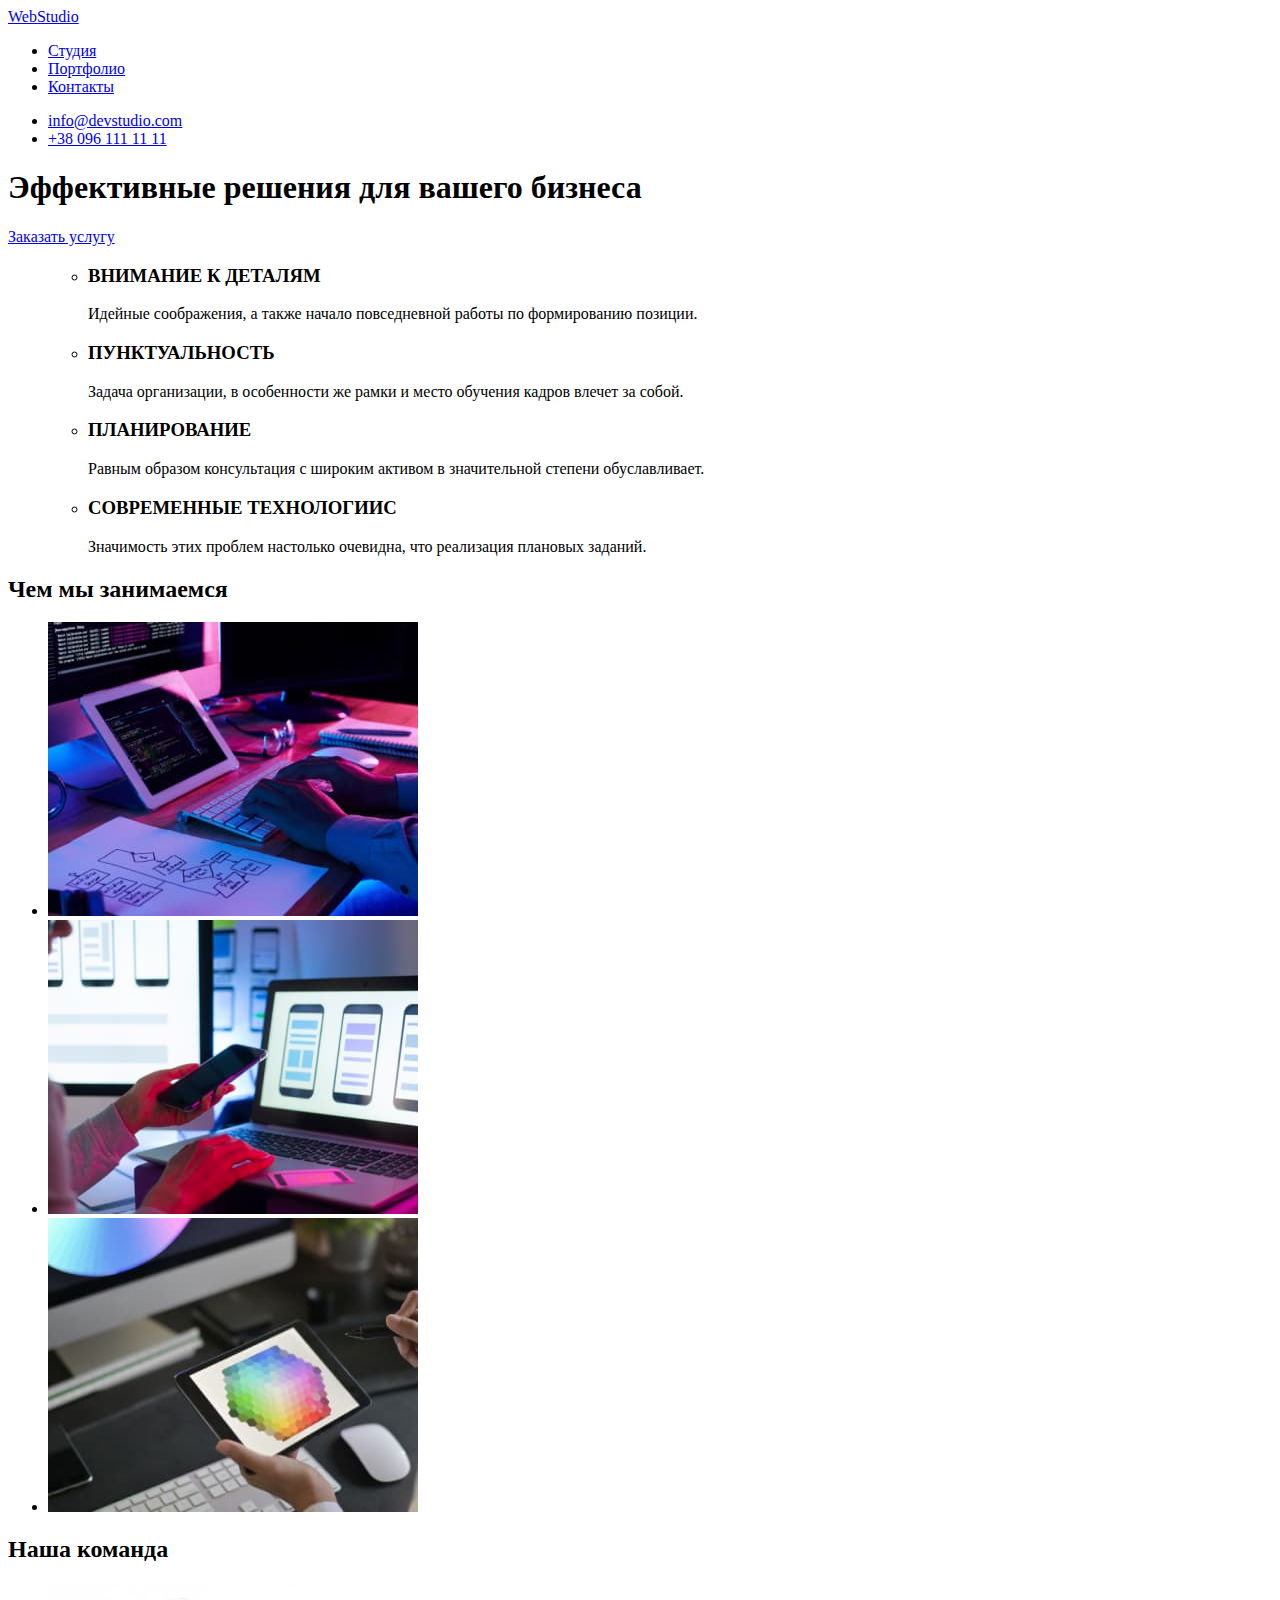
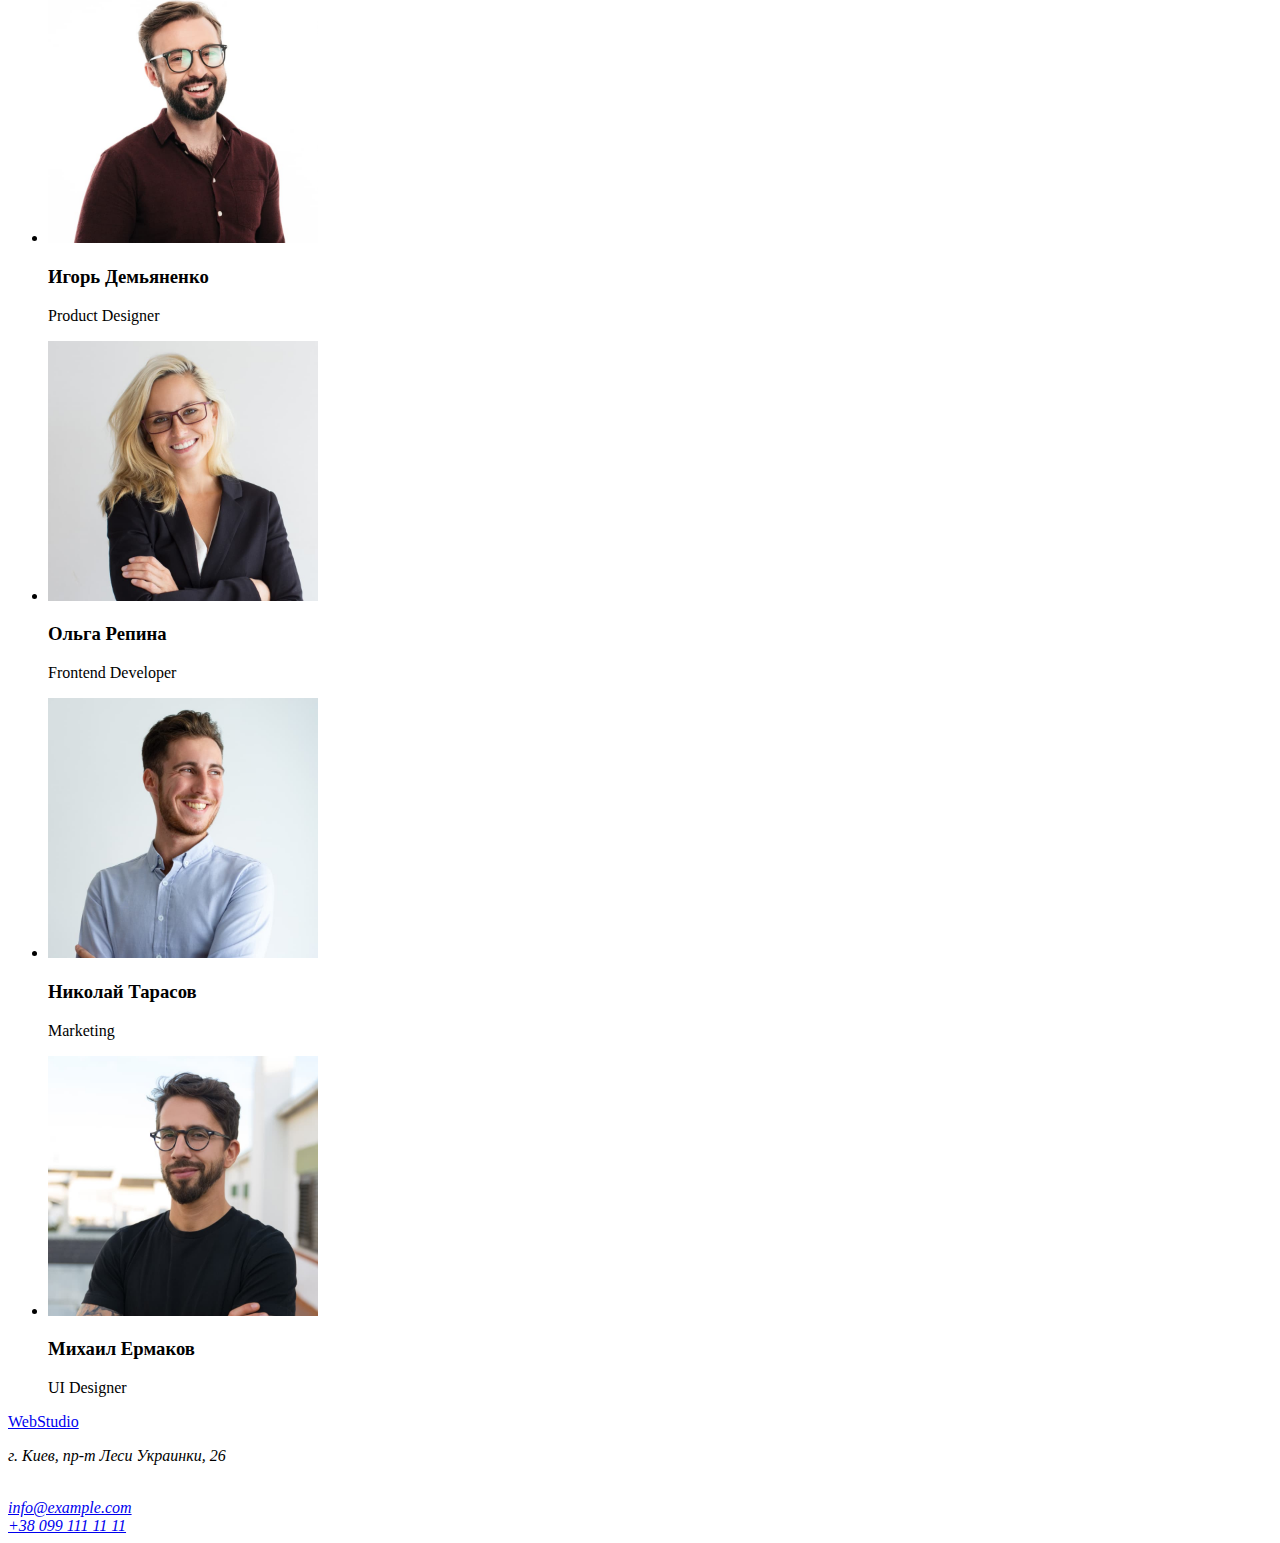
==== index.html @ d48f749d "new" ====
<!DOCTYPE html>
<html lang="ru">
<head>
    <meta charset="UTF-8">
    <meta name="viewport" content="width=device-width, initial-scale=1.0">
    <title>Эффективные решения для вашего бизнеса</title>
</head>
<body>
    <header>
        <nav>
            <a href="#top">
                <span>Web</span>Studio</a>
            <ul>
                <li>
                    <a href="#">Студия</a>
                </li>
                <li>
                    <a href="#">Портфолио</a>
                </li>
                <li>
                    <a href="#">Контакты</a>
                </li>
            </ul>
            <ul>
                <li>
                    <a href="#">info@devstudio.com</a>
                </li>
                <li>
                    <a href="tel:+380961111111">+38 096 111 11 11</a>
                </li>
            </ul>
        </nav>
    </header>
    <main id="top">
        <section>
            <h1>Эффективные решения для вашего бизнеса</h1>
            <a href="#">Заказать услугу</a>
        </section>
        <section>
            <!-- <h2>about-us</h2> -->
            <ul>
                <ul>
                    <li>
                        <h3>ВНИМАНИЕ К ДЕТАЛЯМ</h3>
                        <p>Идейные соображения, а также
                            начало повседневной работы по
                            формированию позиции.
                        </p>
                    </li>
                </ul>
                <ul>
                    <li>
                        <h3>ПУНКТУАЛЬНОСТЬ</h3>
                        <p>Задача организации, в особенности
                            же рамки и место обучения кадров
                            влечет за собой.
                        </p>
                    </li>
                </ul>
                <ul>    
                    <li>
                        <h3>ПЛАНИРОВАНИЕ</h3>
                        <p>Равным образом консультация с
                            широким активом в значительной
                            степени обуславливает.</p>
                    </li>
                </ul>
                <ul>   
                    <li>
                        <h3>СОВРЕМЕННЫЕ ТЕХНОЛОГИИС</h3>
                        <p>Значимость этих проблем настолько
                            очевидна, что реализация плановых
                            заданий.
                        </p>
                   </li>
                </ul>
            </ul>
        </section>
        <section>
            <h2>Чем мы занимаемся</h2>
            <ul>
                <li>
                    <img src="images/box1.jpg" alt="img" width="370" />
                </li>
                <li>
                    <img src="images/box2.jpg" alt="img" width="370" />
                </li>
                <li>
                    <img src="images/box3.jpg" alt="img" width="370" />
                </li>
            </ul>
        </section>
        <section>
            <h2>Наша команда</h2>
            <ul>
                <li>
                    <img src="images/img1.jpg" alt="img" width="270" />
                    <h3>Игорь Демьяненко</h3>
                    <p>Product Designer</p>
                </li>
                <li>
                    <img src="images/img2.jpg" alt="img" width="270" />
                    <h3>Ольга Репина</h3>
                    <p>Frontend Developer</p>
                </li>
                <li>
                    <img src="images/img3.jpg" alt="img" width="270" />
                    <h3>Николай Тарасов</h3>
                    <p>Marketing</p>
                </li>
                <li>
                    <img src="images/img4.jpg" alt="img" width="270" />
                    <h3>Михаил Ермаков</h3>
                    <p>UI Designer</p>
                </li>
            </ul>
        </section>
    </main>
    <footer>
        <a href="#top">
            <span>Web</span>Studio</a>  
        <address>
            <p>г. Киев, пр-т Леси Украинки, 26</p><br/>
            <a href="mailto:info@example.com">info@example.com</a><br/>
            <a href="tel:+380991111111">+38 099 111 11 11</a>
          </address>
    </footer>
</body>
</html>
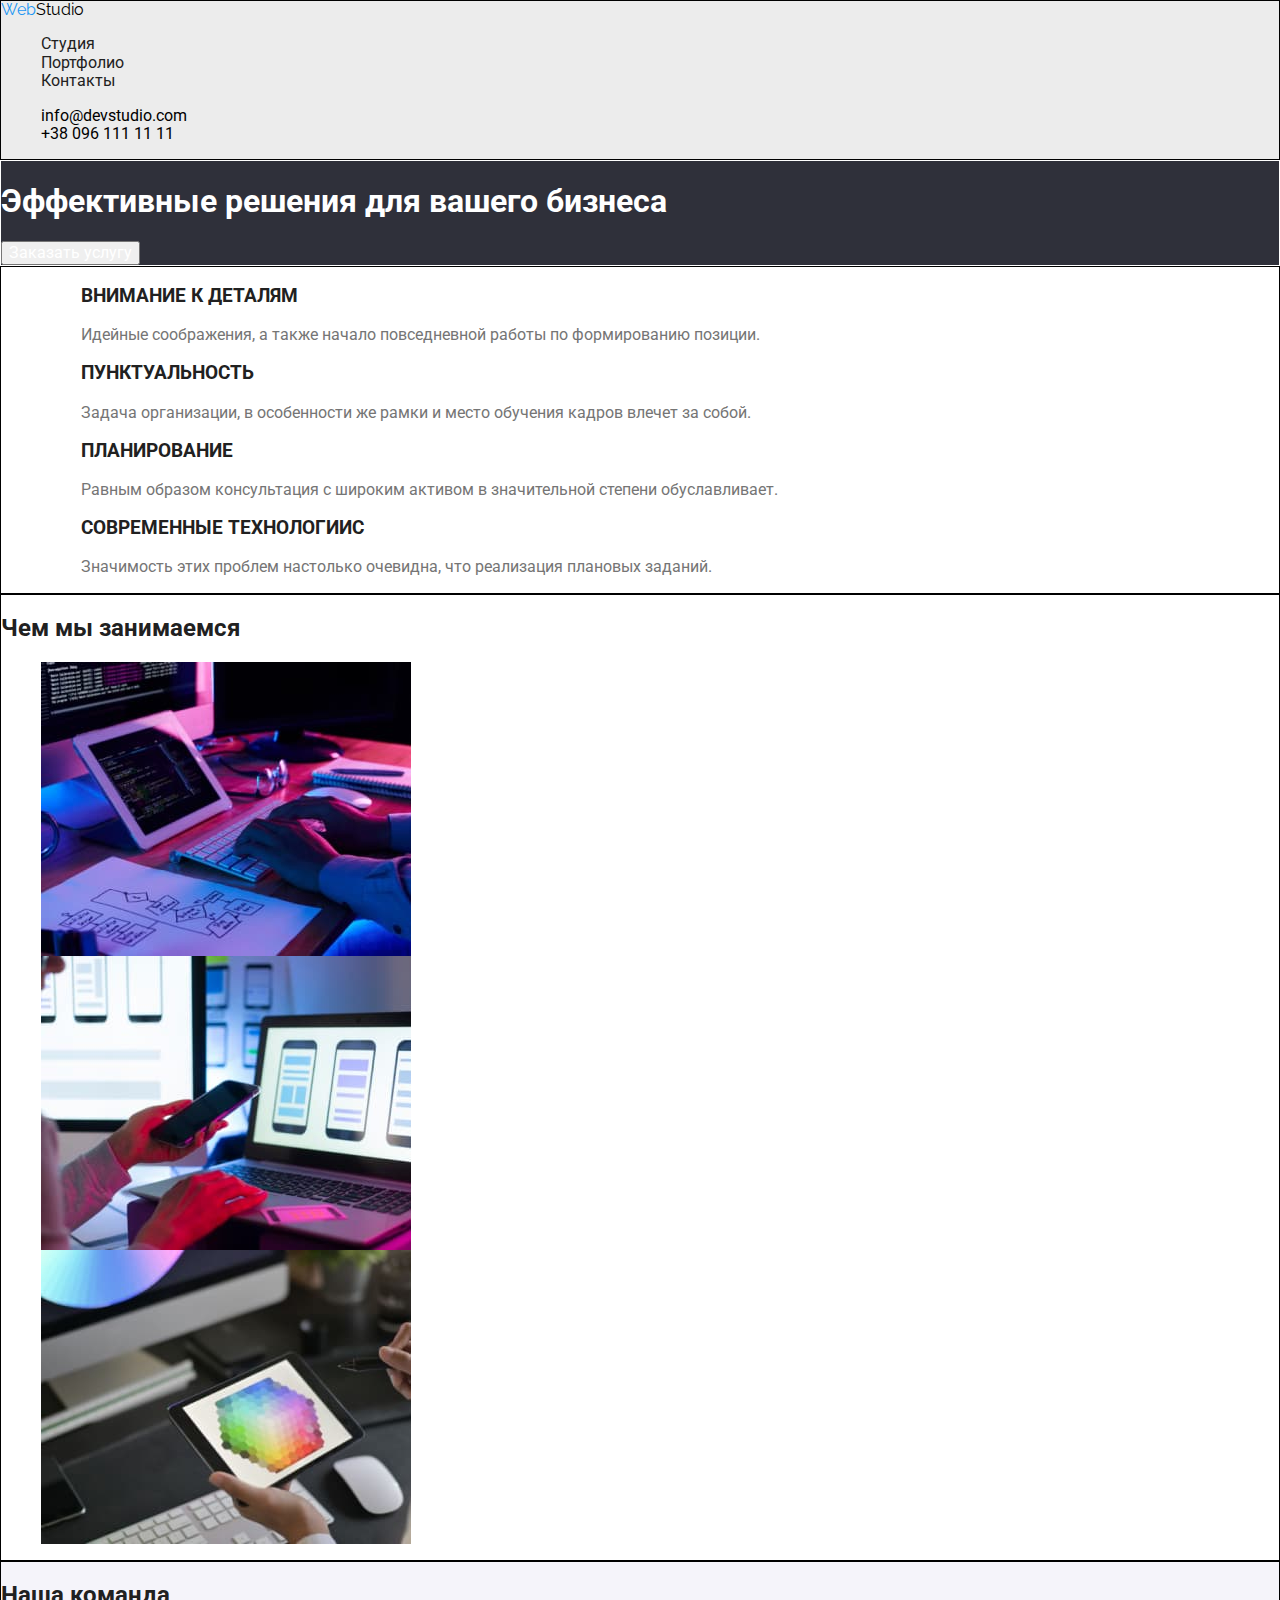
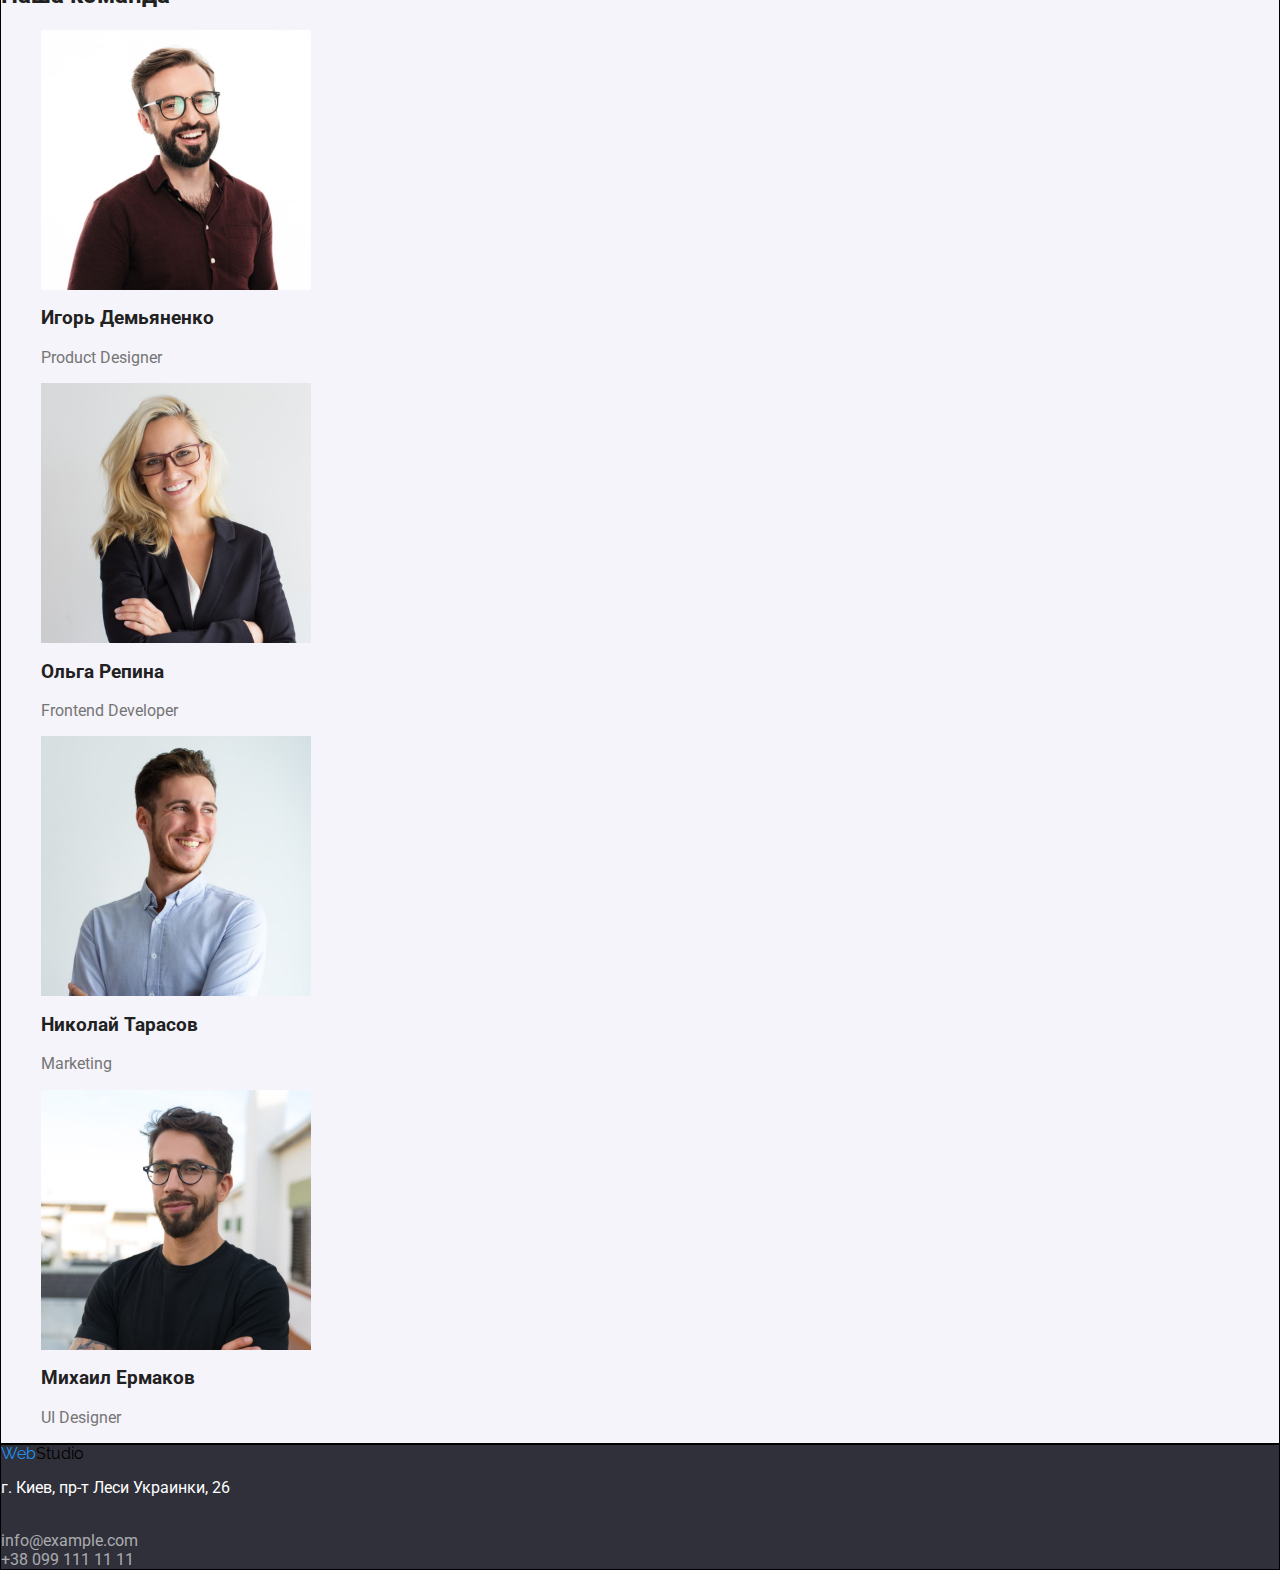
==== commit 6d8fa58e: "new-style" ====
--- a/index.html
+++ b/index.html
@@ -4,45 +4,50 @@
     <meta charset="UTF-8">
     <meta name="viewport" content="width=device-width, initial-scale=1.0">
     <title>Эффективные решения для вашего бизнеса</title>
+    <link rel="stylesheet" href="./css/modern-normalize.css">
+    <link rel="preconnect" href="https://fonts.gstatic.com">
+    <link href="https://fonts.googleapis.com/css2?family=Raleway:wght@700&family=Roboto:wght@400;500;700;900&display=swap" rel="stylesheet">
+    <link rel="stylesheet" href="./css/style.css">
+    <link rel="stylesheet" href="css/variables.css">
 </head>
 <body>
-    <header>
-        <nav>
-            <a href="#top">
-                <span>Web</span>Studio</a>
+    <header class="header">
+        <nav class="nav">
+            <a class="nav-logo" href="#top">
+                <span class="logo1">Web</span>Studio</a>
             <ul>
                 <li>
-                    <a href="#">Студия</a>
+                    <a class="nav-studio" href="index.html">Студия</a>
                 </li>
                 <li>
-                    <a href="#">Портфолио</a>
+                    <a class="nav-portfolio" href="portfolio.html">Портфолио</a>
                 </li>
                 <li>
-                    <a href="#">Контакты</a>
+                    <a class="nav-contacts" href="#">Контакты</a>
                 </li>
             </ul>
             <ul>
                 <li>
-                    <a href="#">info@devstudio.com</a>
+                    <a class="nav-mail" href="#">info@devstudio.com</a>
                 </li>
                 <li>
-                    <a href="tel:+380961111111">+38 096 111 11 11</a>
+                    <a class="nav-tel" href="tel:+380961111111">+38 096 111 11 11</a>
                 </li>
             </ul>
         </nav>
     </header>
-    <main id="top">
-        <section>
+    <main class="main" id="top">
+        <section class="section-main">
             <h1>Эффективные решения для вашего бизнеса</h1>
-            <a href="#">Заказать услугу</a>
+            <button class="main-btn">Заказать услугу</button>
         </section>
-        <section>
-            <!-- <h2>about-us</h2> -->
+        <section class="about">
+            <h2 class="visually-hidden">Наши преимущества</h2>
             <ul>
                 <ul>
                     <li>
-                        <h3>ВНИМАНИЕ К ДЕТАЛЯМ</h3>
-                        <p>Идейные соображения, а также
+                        <h3 class="title">ВНИМАНИЕ К ДЕТАЛЯМ</h3>
+                        <p class="text">Идейные соображения, а также
                             начало повседневной работы по
                             формированию позиции.
                         </p>
@@ -50,8 +55,8 @@
                 </ul>
                 <ul>
                     <li>
-                        <h3>ПУНКТУАЛЬНОСТЬ</h3>
-                        <p>Задача организации, в особенности
+                        <h3 class="title">ПУНКТУАЛЬНОСТЬ</h3>
+                        <p class="text">Задача организации, в особенности
                             же рамки и место обучения кадров
                             влечет за собой.
                         </p>
@@ -59,16 +64,16 @@
                 </ul>
                 <ul>    
                     <li>
-                        <h3>ПЛАНИРОВАНИЕ</h3>
-                        <p>Равным образом консультация с
+                        <h3 class="title">ПЛАНИРОВАНИЕ</h3>
+                        <p class="text">Равным образом консультация с
                             широким активом в значительной
                             степени обуславливает.</p>
                     </li>
                 </ul>
                 <ul>   
                     <li>
-                        <h3>СОВРЕМЕННЫЕ ТЕХНОЛОГИИС</h3>
-                        <p>Значимость этих проблем настолько
+                        <h3 class="title">СОВРЕМЕННЫЕ ТЕХНОЛОГИИС</h3>
+                        <p class="text">Значимость этих проблем настолько
                             очевидна, что реализация плановых
                             заданий.
                         </p>
@@ -76,8 +81,8 @@
                 </ul>
             </ul>
         </section>
-        <section>
-            <h2>Чем мы занимаемся</h2>
+        <section class="do">
+            <h2 class="title">Чем мы занимаемся</h2>
             <ul>
                 <li>
                     <img src="images/box1.jpg" alt="img" width="370" />
@@ -90,39 +95,39 @@
                 </li>
             </ul>
         </section>
-        <section>
-            <h2>Наша команда</h2>
+        <section class="team">
+            <h2 class="title">Наша команда</h2>
             <ul>
                 <li>
                     <img src="images/img1.jpg" alt="img" width="270" />
-                    <h3>Игорь Демьяненко</h3>
-                    <p>Product Designer</p>
+                    <h3 class="title">Игорь Демьяненко</h3>
+                    <p class="text">Product Designer</p>
                 </li>
                 <li>
                     <img src="images/img2.jpg" alt="img" width="270" />
-                    <h3>Ольга Репина</h3>
-                    <p>Frontend Developer</p>
+                    <h3 class="title">Ольга Репина</h3>
+                    <p class="text">Frontend Developer</p>
                 </li>
                 <li>
                     <img src="images/img3.jpg" alt="img" width="270" />
-                    <h3>Николай Тарасов</h3>
-                    <p>Marketing</p>
+                    <h3 class="title">Николай Тарасов</h3>
+                    <p class="text">Marketing</p>
                 </li>
                 <li>
                     <img src="images/img4.jpg" alt="img" width="270" />
-                    <h3>Михаил Ермаков</h3>
-                    <p>UI Designer</p>
+                    <h3 class="title">Михаил Ермаков</h3>
+                    <p class="text">UI Designer</p>
                 </li>
             </ul>
         </section>
     </main>
-    <footer>
-        <a href="#top">
-            <span>Web</span>Studio</a>  
+    <footer class="footer">
+        <a class="nav-logo" href="#top">
+            <span class="logo1">Web</span>Studio</a>  
         <address>
-            <p>г. Киев, пр-т Леси Украинки, 26</p><br/>
-            <a href="mailto:info@example.com">info@example.com</a><br/>
-            <a href="tel:+380991111111">+38 099 111 11 11</a>
+            <p class="footer-address">г. Киев, пр-т Леси Украинки, 26</p><br/>
+            <a class="footer-mail" href="mailto:info@example.com">info@example.com</a><br/>
+            <a class="footer-tel" href="tel:+380991111111">+38 099 111 11 11</a>
           </address>
     </footer>
 </body>
--- a/css/style.css
+++ b/css/style.css
@@ -0,0 +1,77 @@
+header,
+section,
+footer {
+  border: 1px solid;
+}
+
+body {
+  font-family: 'Roboto', sans-serif;
+}
+
+.header {
+  background-color: rgba(236,236,236,1);
+}
+
+.nav-logo {
+  color: var(--black-logo);
+  font-family: 'Raleway', sans-serif;
+}
+
+.logo1 {
+  color: var(--blue-text);
+}
+
+.nav-studio,
+.nav-portfolio,
+.nav-contacts {
+  color: var(--black-text);
+}
+
+.nav-mail,
+.nav-tel {
+  color: var(--gray-text);
+}
+
+.nav-studio:hover,
+.nav-studio:focus,
+.nav-mail:hover,
+.nav-mail:focus {
+  color: var(--blue-text);
+}
+
+.section-main {
+  color: var(--white-text);
+}
+
+.main-btn {
+  color: var(--white-text);   
+}
+
+.title {
+  color: var(--black-text);
+}
+
+.text {
+  color: var(--grey-text);
+}
+
+.section-main {
+  background-color: rgba(47,48,58,1);
+}
+
+.team {
+  background-color: rgba(245,244,250,1);
+}
+
+.footer {
+  background-color: rgba(47,48,58,1);
+}
+
+.footer-mail,
+.footer-tel {
+  color: var(--white-text-op06);
+}
+
+.footer-address {
+  color: var(--white-text);
+}--- a/css/variables.css
+++ b/css/variables.css
@@ -0,0 +1,11 @@
+:root{
+  --white-text: rgba(255,255,255,1);
+  --white-text-op06: rgba(255,255,255,0.6);
+
+  --black-logo: rgba(0,0,0,1);
+  --black-text: rgba(33,33,33,1);
+  
+  --blue-text: rgba(33,150,243,1);
+
+  --grey-text: rgba(117,117,117,1);
+}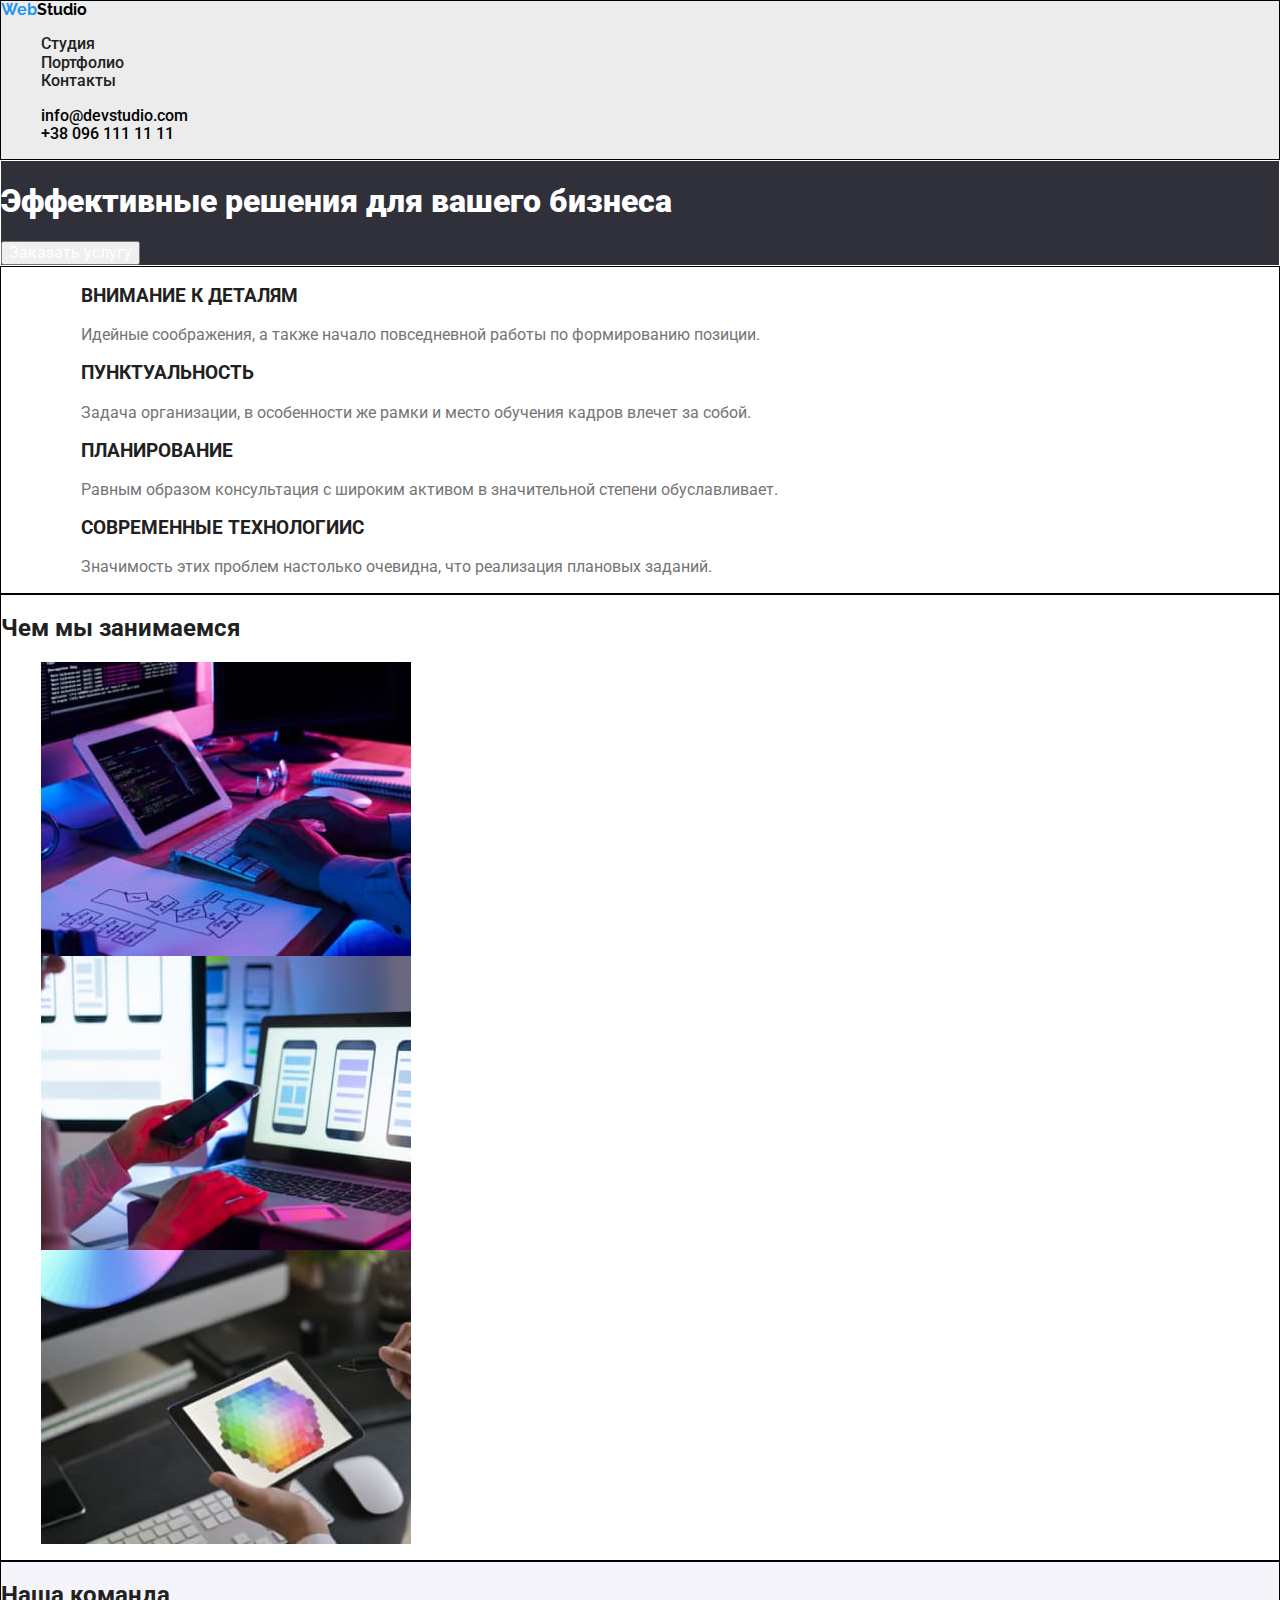
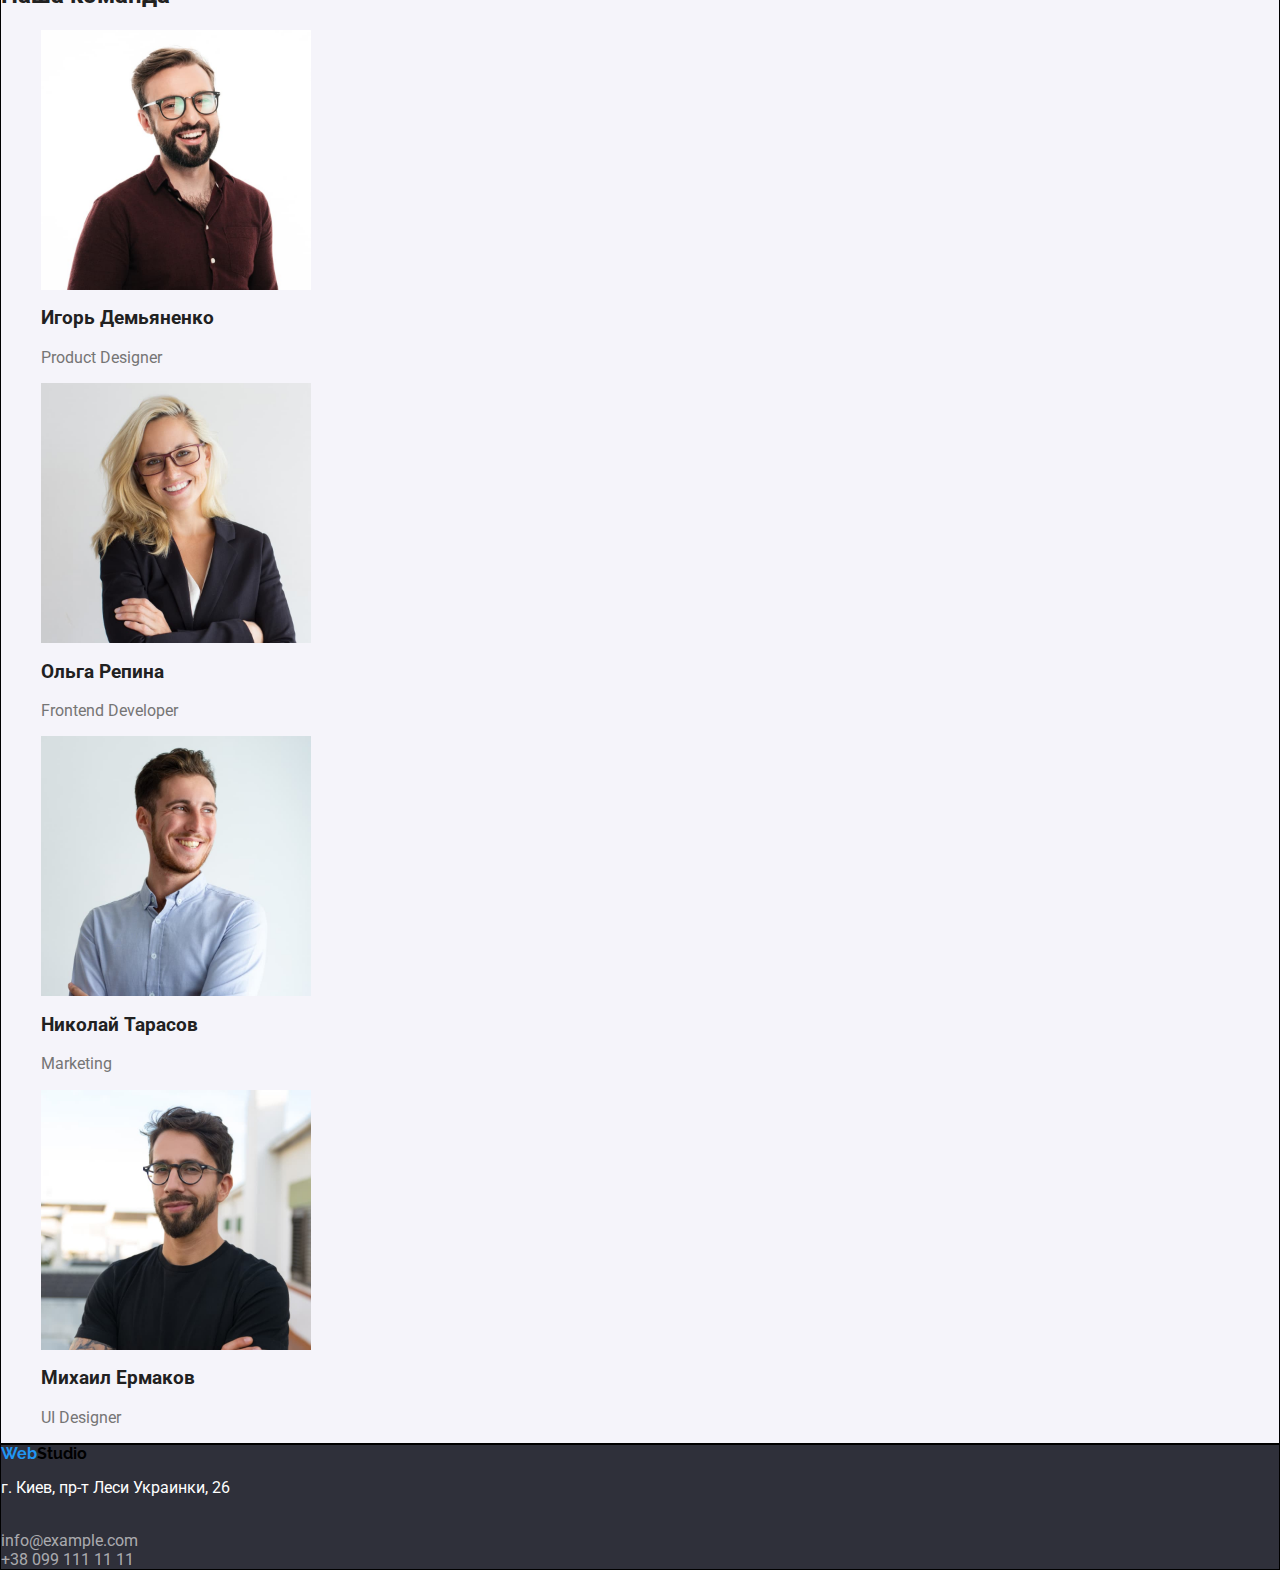
==== commit 29234429: "nnn" ====
--- a/index.html
+++ b/index.html
@@ -14,31 +14,31 @@
     <header class="header">
         <nav class="nav">
             <a class="nav-logo" href="#top">
-                <span class="logo1">Web</span>Studio</a>
+                <span class="text-blue">Web</span>Studio</a>
             <ul>
                 <li>
-                    <a class="nav-studio" href="index.html">Студия</a>
+                    <a class="nav-item" href="index.html">Студия</a>
                 </li>
                 <li>
-                    <a class="nav-portfolio" href="portfolio.html">Портфолио</a>
+                    <a class="nav-item" href="portfolio.html">Портфолио</a>
                 </li>
                 <li>
-                    <a class="nav-contacts" href="#">Контакты</a>
+                    <a class="nav-item" href="#">Контакты</a>
                 </li>
             </ul>
             <ul>
                 <li>
-                    <a class="nav-mail" href="#">info@devstudio.com</a>
+                    <a class="nav-item-grey" href="#">info@devstudio.com</a>
                 </li>
                 <li>
-                    <a class="nav-tel" href="tel:+380961111111">+38 096 111 11 11</a>
+                    <a class="nav-item-grey" href="tel:+380961111111">+38 096 111 11 11</a>
                 </li>
             </ul>
         </nav>
     </header>
     <main class="main" id="top">
         <section class="section-main">
-            <h1>Эффективные решения для вашего бизнеса</h1>
+            <h1 class="main-title">Эффективные решения для вашего бизнеса</h1>
             <button class="main-btn">Заказать услугу</button>
         </section>
         <section class="about">
@@ -81,7 +81,7 @@
                 </ul>
             </ul>
         </section>
-        <section class="do">
+        <section class="what-you-do">
             <h2 class="title">Чем мы занимаемся</h2>
             <ul>
                 <li>
@@ -123,7 +123,7 @@
     </main>
     <footer class="footer">
         <a class="nav-logo" href="#top">
-            <span class="logo1">Web</span>Studio</a>  
+            <span class="text-blue">Web</span>Studio</a>  
         <address>
             <p class="footer-address">г. Киев, пр-т Леси Украинки, 26</p><br/>
             <a class="footer-mail" href="mailto:info@example.com">info@example.com</a><br/>
--- a/css/style.css
+++ b/css/style.css
@@ -8,6 +8,7 @@
   font-family: 'Roboto', sans-serif;
 }
 
+/* header  */
 .header {
   background-color: rgba(236,236,236,1);
 }
@@ -15,32 +16,38 @@
 .nav-logo {
   color: var(--black-logo);
   font-family: 'Raleway', sans-serif;
+  font-weight: bold;
 }
 
-.logo1 {
+.text-blue {
   color: var(--blue-text);
 }
 
-.nav-studio,
-.nav-portfolio,
-.nav-contacts {
+.nav-item {
   color: var(--black-text);
+  font-weight: 500;
 }
 
-.nav-mail,
-.nav-tel {
+.nav-item-grey {
   color: var(--gray-text);
+  font-weight: 500;
 }
 
-.nav-studio:hover,
-.nav-studio:focus,
-.nav-mail:hover,
-.nav-mail:focus {
+.nav-item:hover,
+.nav-item:focus,
+.nav-item-grey:hover,
+.nav-item-grey:focus {
   color: var(--blue-text);
 }
+ 
+/* main  */
+.section-main {
+  background-color: rgba(47,48,58,1);
+  color: var(--white-text);
+}
 
-.section-main {
-  color: var(--white-text);
+.main-title {
+  font-weight: 900;
 }
 
 .main-btn {
@@ -55,14 +62,11 @@
   color: var(--grey-text);
 }
 
-.section-main {
-  background-color: rgba(47,48,58,1);
-}
-
 .team {
   background-color: rgba(245,244,250,1);
 }
 
+/* footer */
 .footer {
   background-color: rgba(47,48,58,1);
 }
